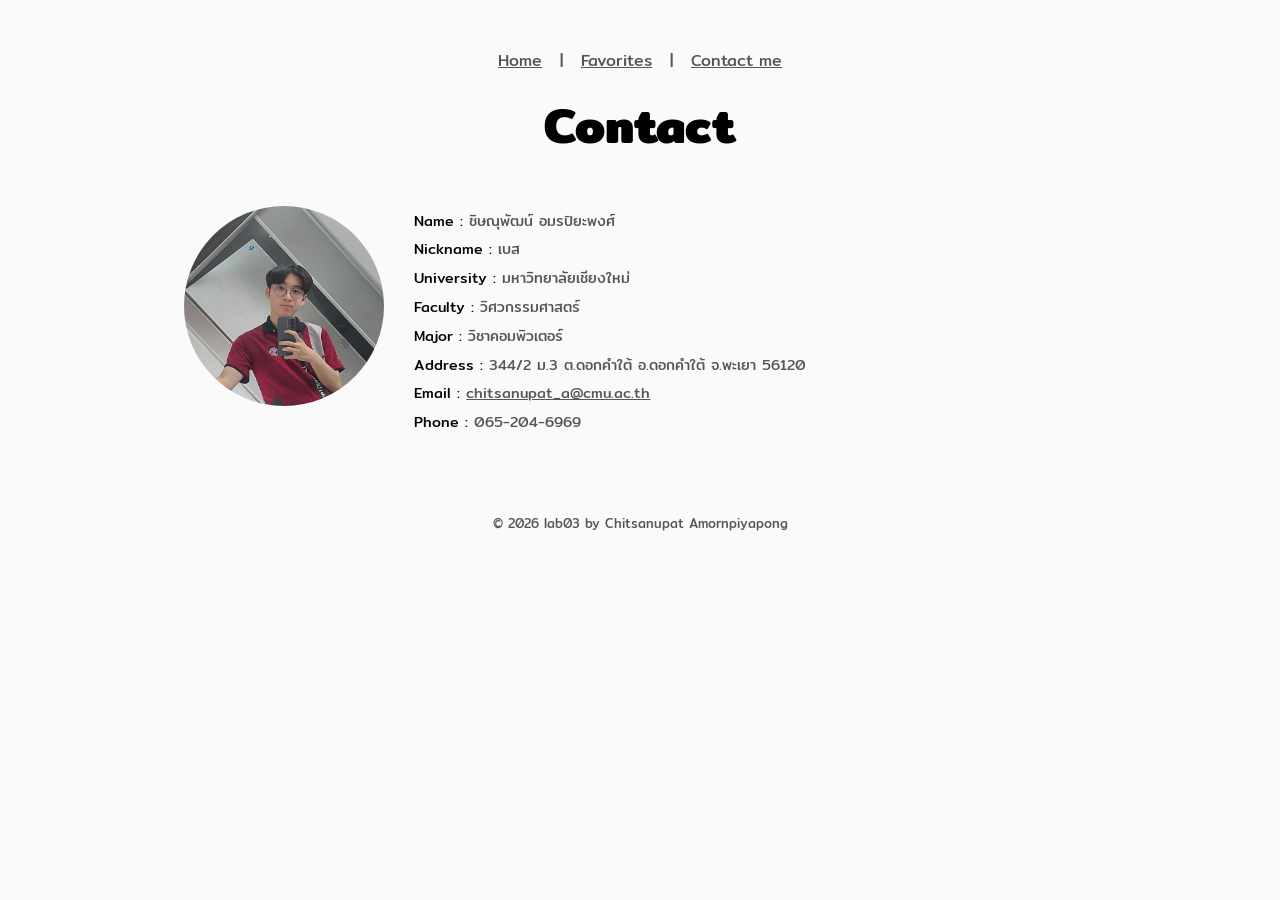
==== contact.html @ a97b0b6c "v0.5" ====
<!doctype html>
<html lang="en">
  <head>
    <meta charset="UTF-8" />
    <meta name="viewport" content="width=device-width, initial-scale=1.0" />
    <title>My Portfolio</title>
    <link rel="preconnect" href="https://fonts.googleapis.com" />
    <link rel="preconnect" href="https://fonts.gstatic.com" crossorigin />
    <link
      href="https://fonts.googleapis.com/css2?family=Mitr:wght@200;300;400;500;600;700&family=Playpen+Sans+Thai:wght@100..800&display=swap"
      rel="stylesheet"
    />
    <link rel="stylesheet" href="style.css" />
  </head>
  <body>
    <header>
      <p style="text-align: center; margin-top: 3em; height: 0.5em">
        <a href="index.html">Home</a> &nbsp; | &nbsp;
        <a href="favorites.html">Favorites</a> &nbsp; | &nbsp;
        <a href="contact.html">Contact me</a>
      </p>
      <h1 style="text-align: center; height: 0.5em">Contact</h1>
    </header>

    <div class="profile-container">
      <div style="flex-shrink: 0">
        <img src="profile.jpg" alt="Profile Picture" class="profile-img" />
      </div>

      <div class="profile-detail" style="font-size: 0.9em">
        
        <p style="color: #000000; height: 0em">Name : <span style="color: #565656">ชิษณุพัฒน์ อมรปิยะพงศ์</span> </p>
        <p style="color: #000000; height: 0em">Nickname : <span style="color: #565656">เบส</span> </p>
        <p style="color: #000000; height: 0em">University : <span style="color: #565656">มหาวิทยาลัยเชียงใหม่</span> </p>
        <p style="color: #000000; height: 0em">Faculty : <span style="color: #565656">วิศวกรรมศาสตร์</span> </p>
        <p style="color: #000000; height: 0em">Major : <span style="color: #565656">วิชาคอมพิวเตอร์</span> </p>
        <p style="color: #000000; height: 0em">Address : <span style="color: #565656">344/2 ม.3 ต.ดอกคำใต้ อ.ดอกคำใต้ จ.พะเยา 56120</span> </p>
        <p style="color: #000000; height: 0em">Email : <span style="color: #565656"><a href="mailto:chitsanupat_a@cmu.ac.th">chitsanupat_a@cmu.ac.th</a></span> </p>
        <p style="color: #000000; height: 0em">Phone : <span style="color: #565656">065-204-6969</span> </p>
      </div>
    </div>

    <footer style="text-align: center; margin-top: 3em; height: 0.5em; font-size: 0.8em">
      <p>&copy; 2026 lab03 by Chitsanupat Amornpiyapong</p>
    </footer>
  </body>
</html>
---- style.css ----
.container {
  margin: 0 auto;
  max-width: 800px;
  padding: 20px;
  border: 4px solid #818181;
  background-color: #e4e4e4;
  border-radius: 15px;
}

.profile-container {
  display: flex;
  align-items: center;
  padding: 50px;
  gap: 30px;
  margin: 0 10% 0 10%;
}

.profile-img {
  height: 200px;
  width: 200px;
  border-radius: 50%;
  object-fit: cover;
}

.profile-detail {
  display: flex;
  flex-direction: column;
  justify-content: center;
}

.card {
  display: flex;
  align-items: center;
  background-color: #ffffff; 
  padding-right: 40px;
  margin: 0 10% 0 10%;
  border-radius: 20px;
  overflow: hidden; 
  border: 1px solid #565656; 
  gap: 30px;
}

.card-img {
  width: 180px;
  height: auto;
  object-fit: cover;
  flex-shrink: 0;
}

.card-content {
  display: flex;
  flex-direction: column;
  text-align: left;
}

body {
  font-family: "Mitr", sans-serif;
  background-color: #fafafa;
}

h1 {
  font-weight: 700;
  font-size: 3rem;
}
h2 {
  font-weight: 600;
}
h3 {
  font-weight: 500;
}
h4 {
  font-weight: 400;
}
h5 {
  font-weight: 300;
}
h6 {
  font-weight: 200;
}
p {
  font-weight: 400;
  color: #565656;
}
a {
  color: #565656;
}
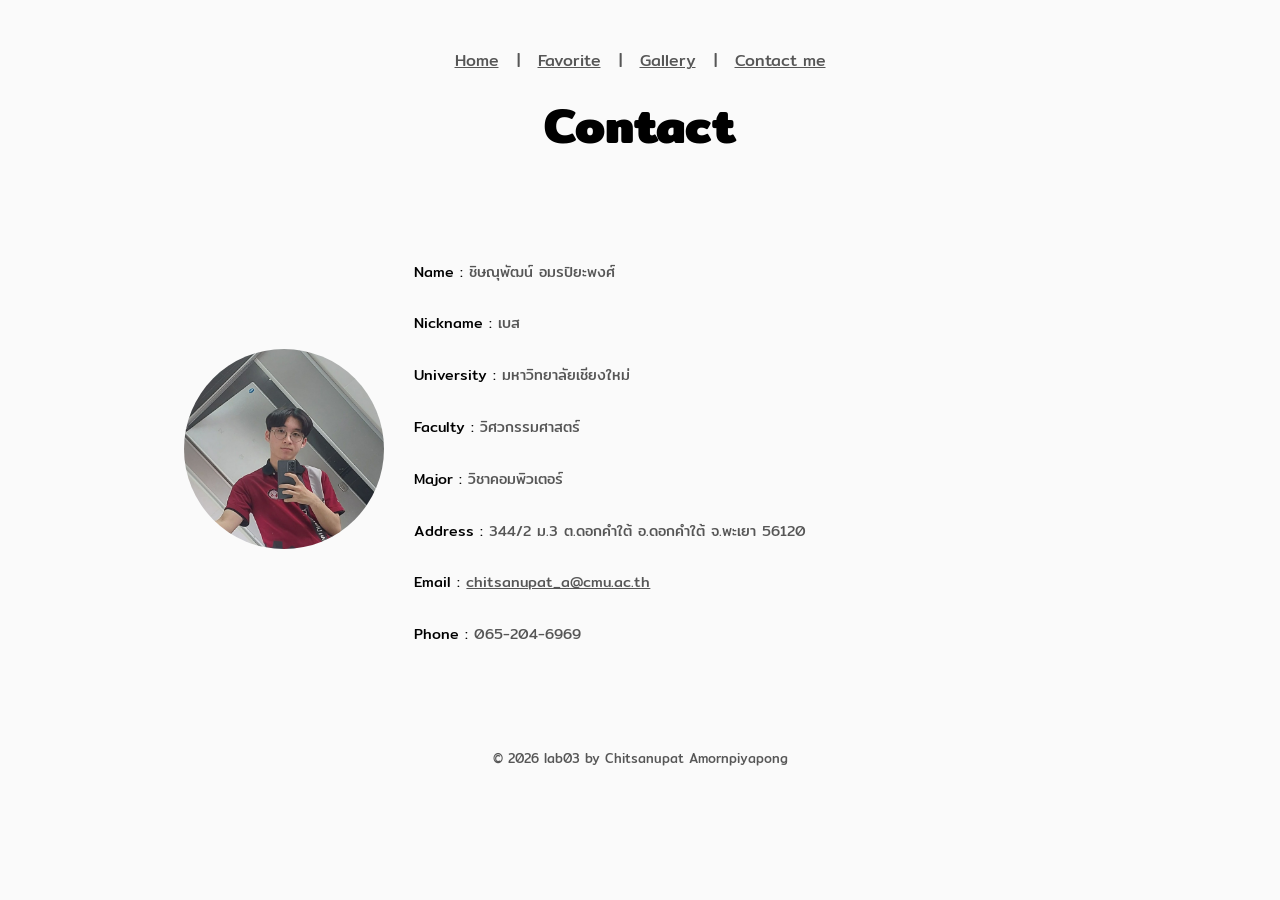
==== commit 41b70b3d: "v.1" ====
--- a/contact.html
+++ b/contact.html
@@ -16,31 +16,59 @@
     <header>
       <p style="text-align: center; margin-top: 3em; height: 0.5em">
         <a href="index.html">Home</a> &nbsp; | &nbsp;
-        <a href="favorites.html">Favorites</a> &nbsp; | &nbsp;
+        <a href="favorite.html">Favorite</a> &nbsp; | &nbsp;
+        <a href="gallery.html">Gallery</a> &nbsp; | &nbsp;
         <a href="contact.html">Contact me</a>
       </p>
-      <h1 style="text-align: center; height: 0.5em">Contact</h1>
+      <h1 style="text-align: center">Contact</h1>
     </header>
 
     <div class="profile-container">
       <div style="flex-shrink: 0">
-        <img src="profile.jpg" alt="Profile Picture" class="profile-img" />
+        <img
+          src="image/profile.jpg"
+          alt="Profile Picture"
+          class="profile-img"
+        />
       </div>
 
       <div class="profile-detail" style="font-size: 0.9em">
-        
-        <p style="color: #000000; height: 0em">Name : <span style="color: #565656">ชิษณุพัฒน์ อมรปิยะพงศ์</span> </p>
-        <p style="color: #000000; height: 0em">Nickname : <span style="color: #565656">เบส</span> </p>
-        <p style="color: #000000; height: 0em">University : <span style="color: #565656">มหาวิทยาลัยเชียงใหม่</span> </p>
-        <p style="color: #000000; height: 0em">Faculty : <span style="color: #565656">วิศวกรรมศาสตร์</span> </p>
-        <p style="color: #000000; height: 0em">Major : <span style="color: #565656">วิชาคอมพิวเตอร์</span> </p>
-        <p style="color: #000000; height: 0em">Address : <span style="color: #565656">344/2 ม.3 ต.ดอกคำใต้ อ.ดอกคำใต้ จ.พะเยา 56120</span> </p>
-        <p style="color: #000000; height: 0em">Email : <span style="color: #565656"><a href="mailto:chitsanupat_a@cmu.ac.th">chitsanupat_a@cmu.ac.th</a></span> </p>
-        <p style="color: #000000; height: 0em">Phone : <span style="color: #565656">065-204-6969</span> </p>
+        <p style="color: #000000">
+          Name : <span style="color: #565656">ชิษณุพัฒน์ อมรปิยะพงศ์</span>
+        </p>
+        <p style="color: #000000">
+          Nickname : <span style="color: #565656">เบส</span>
+        </p>
+        <p style="color: #000000">
+          University : <span style="color: #565656">มหาวิทยาลัยเชียงใหม่</span>
+        </p>
+        <p style="color: #000000">
+          Faculty : <span style="color: #565656">วิศวกรรมศาสตร์</span>
+        </p>
+        <p style="color: #000000">
+          Major : <span style="color: #565656">วิชาคอมพิวเตอร์</span>
+        </p>
+        <p style="color: #000000">
+          Address :
+          <span style="color: #565656"
+            >344/2 ม.3 ต.ดอกคำใต้ อ.ดอกคำใต้ จ.พะเยา 56120</span
+          >
+        </p>
+        <p style="color: #000000">
+          Email :
+          <span style="color: #565656"
+            ><a href="mailto:chitsanupat_a@cmu.ac.th"
+              >chitsanupat_a@cmu.ac.th</a
+            ></span
+          >
+        </p>
+        <p style="color: #000000">
+          Phone : <span style="color: #565656">065-204-6969</span>
+        </p>
       </div>
     </div>
 
-    <footer style="text-align: center; margin-top: 3em; height: 0.5em; font-size: 0.8em">
+    <footer style="text-align: center; margin-top: 3em; font-size: 0.8em">
       <p>&copy; 2026 lab03 by Chitsanupat Amornpiyapong</p>
     </footer>
   </body>
--- a/style.css
+++ b/style.css
@@ -25,24 +25,56 @@
 .profile-detail {
   display: flex;
   flex-direction: column;
+  flex-wrap: wrap;
   justify-content: center;
+}
+
+.gallery-container {
+  display: flex;
+  flex-direction: row;
+  flex-wrap: wrap;
+  justify-content: center;
+  gap: 20px;
+  padding: 20px;
+}
+
+.gallery-card {
+  display: flex;
+  flex-direction: column;
+  background-color: #ffffff;
+  width: 280px;
+  margin: 0;
+  border-radius: 20px;
+  overflow: hidden;
+  border: 1px solid #565656;
+  gap: 10px;
+}
+
+.gallery-img {
+  width: 300px;
+  height: 600px;
+  object-fit: cover;
+}
+
+.gallery-content {
+  padding: 15px;
 }
 
 .card {
   display: flex;
   align-items: center;
-  background-color: #ffffff; 
+  background-color: #ffffff;
   padding-right: 40px;
   margin: 0 10% 0 10%;
   border-radius: 20px;
-  overflow: hidden; 
-  border: 1px solid #565656; 
+  overflow: hidden;
+  border: 1px solid #565656;
   gap: 30px;
 }
 
 .card-img {
-  width: 180px;
-  height: auto;
+  height: 100%;
+  max-height: 240px;
   object-fit: cover;
   flex-shrink: 0;
 }
@@ -50,7 +82,17 @@
 .card-content {
   display: flex;
   flex-direction: column;
+  flex-wrap: wrap;
   text-align: left;
+  margin: 20px;
+}
+
+.card-h3-a {
+  font-weight: 500;
+  font-weight: 500;
+  font-size: large;
+  text-decoration: none;
+  color: black;
 }
 
 body {
@@ -81,6 +123,20 @@
   font-weight: 400;
   color: #565656;
 }
+span {
+  font-weight: 400;
+  color: #565656;
+}
 a {
   color: #565656;
-}+}
+
+@media (max-width: 768px) {
+  .profile-container {
+    flex-direction: column;
+    text-align: center;
+  }
+  img.card-img {
+    display: none;
+  }
+}
